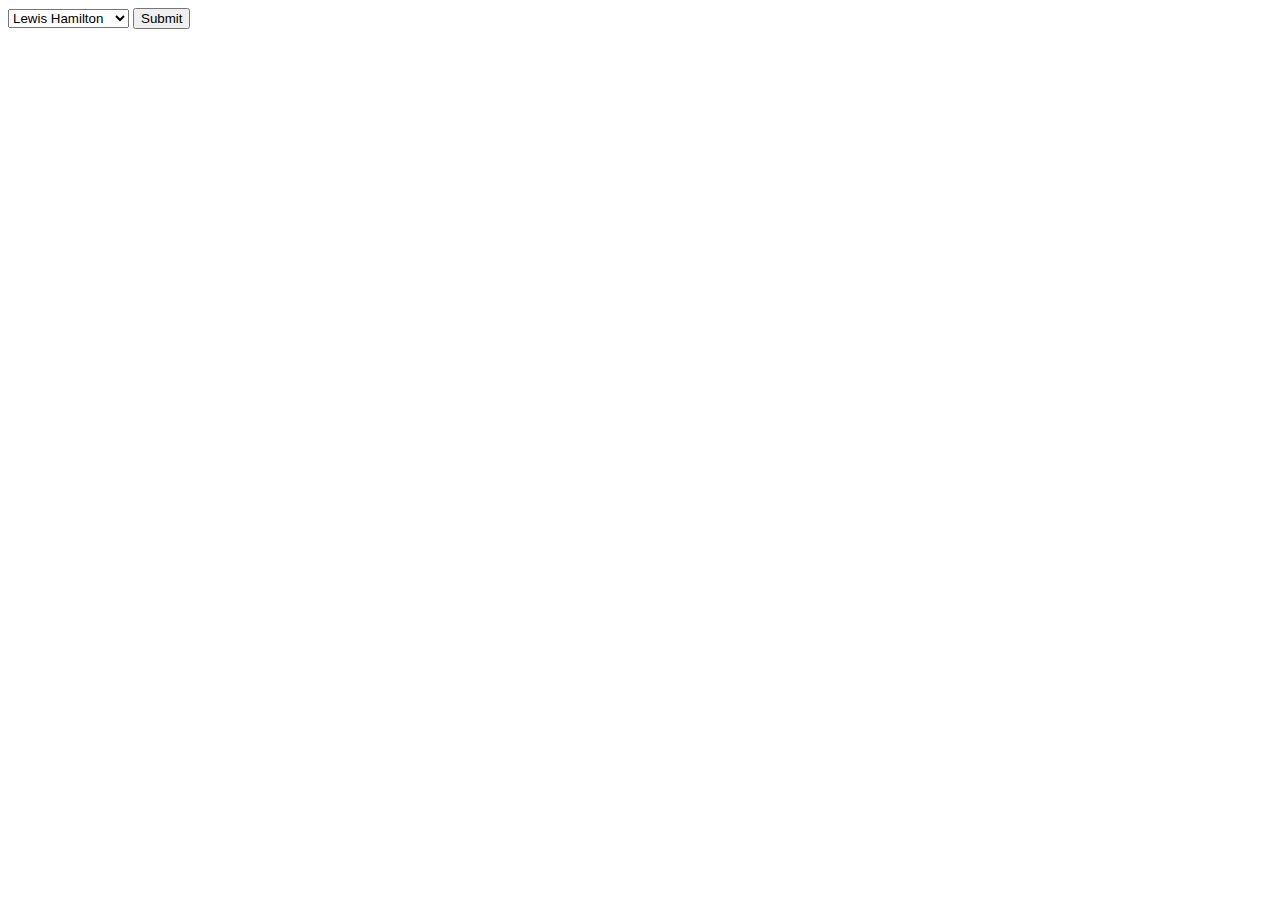
==== Hoofdstuk 5/Opdracht 3/formulier.html @ 3dc823af "Version 5.4" ====
<!DOCTYPE html>
<html lang="en">
<head>
    <meta charset="UTF-8">
    <title>Formulier PHP</title>
</head>
<body>
    <form action="resultaat.php" method="post">
        <select name="drivers">
            <option value="f1">Lewis Hamilton</option>
            <option value="f2">Valtteri Bottas</option>
            <option value="f3">Max Verstappen</option>
            <option value="f4">Daniel Ricciardo</option>
            <option value="f5">Sergio Perez</option>
            <option value="f6">Lando Norris</option>
            <option value="f7">Alexander Albon</option>
            <option value="f8">Charles Leclerc</option>
            <option value="f9">Nico Hulkenberg</option>
        </select>
        <input type="submit" name="knop">
    </form>
</body>
</html>
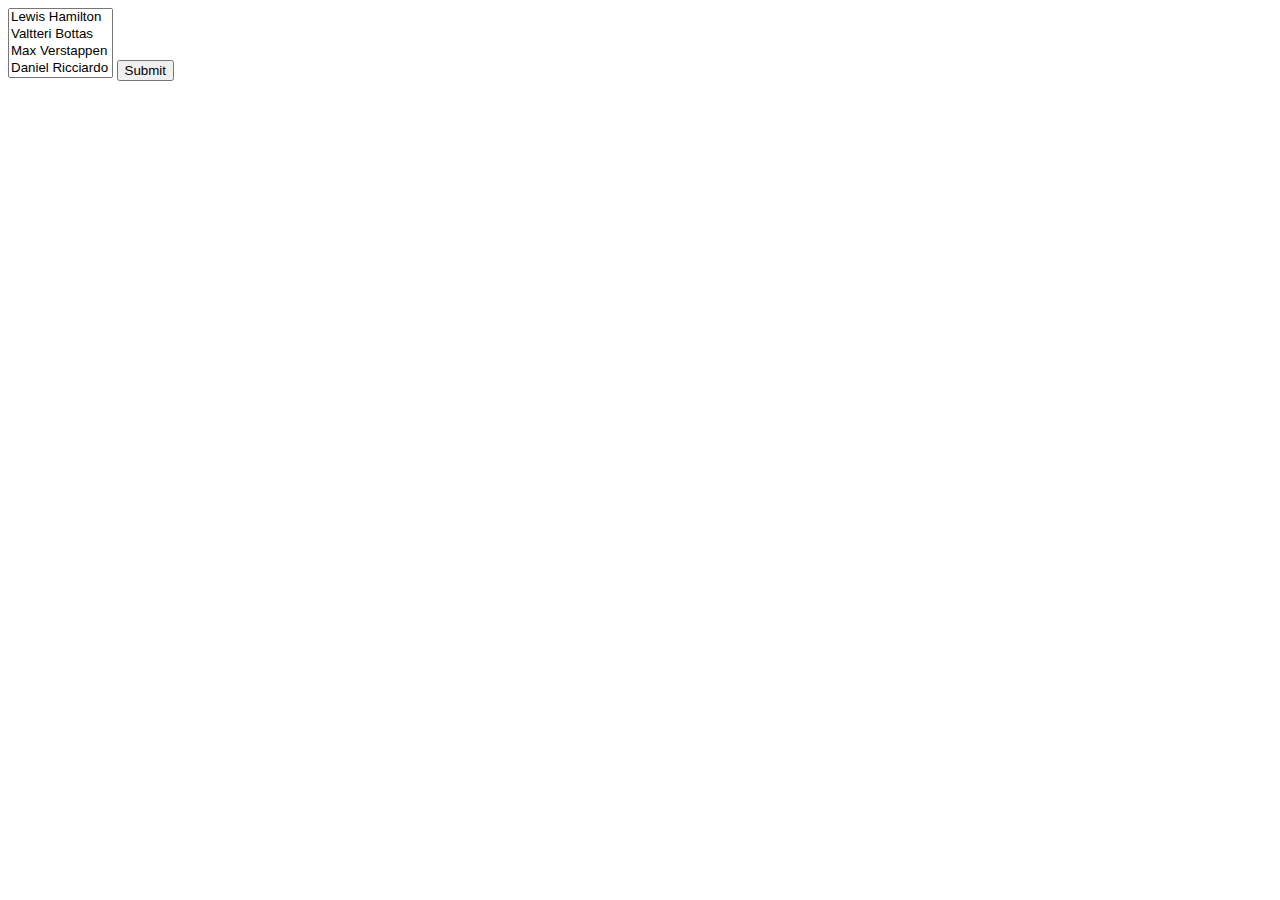
==== commit ff1f77e4: "Version 5.5" ====
--- a/Hoofdstuk 5/Opdracht 3/formulier.html
+++ b/Hoofdstuk 5/Opdracht 3/formulier.html
@@ -6,7 +6,7 @@
 </head>
 <body>
     <form action="resultaat.php" method="post">
-        <select name="drivers">
+        <select name="drivers[]" multiple>
             <option value="f1">Lewis Hamilton</option>
             <option value="f2">Valtteri Bottas</option>
             <option value="f3">Max Verstappen</option>
